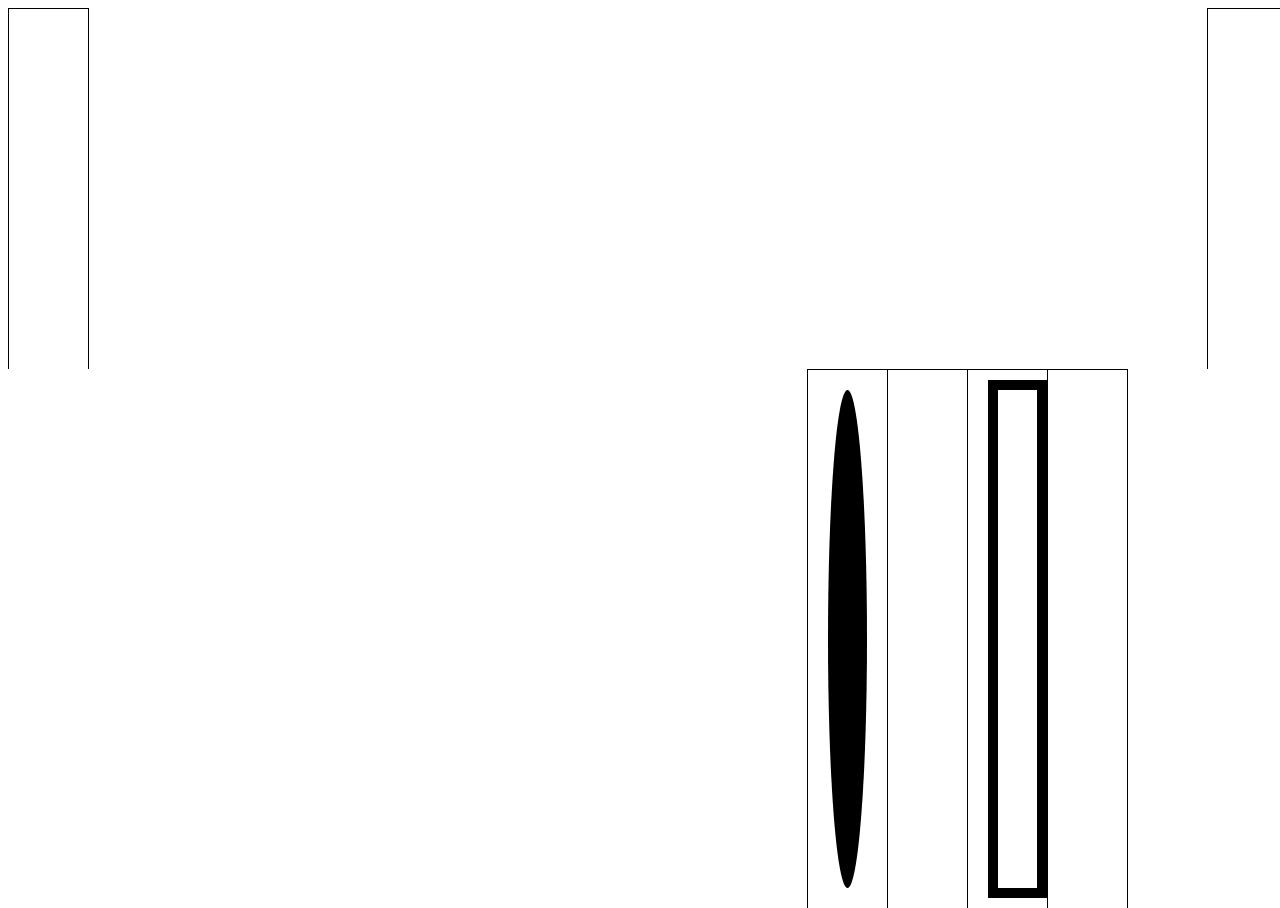
==== index.html @ 724099f1 "rotate blur" ====
<!DOCTYPE html>
<html lang="en">
<head>
  <title>motiontable</title>
  <link rel="stylesheet" href="style.css">
</head>
<body>
  <table>
    <tr class="row">
      <td class="col border"></td>
      <td class="col"></td>
      <td class="col"></td>
      <td class="col"></td>
      <td class="col"></td>
      <td class="col"></td>
      <td class="col"></td>
      <td class="col"></td>
      <td class="col"></td>
      <td class="col"></td>
      <td class="col"></td>
      <td class="col"></td>
      <td class="col"></td>
      <td class="col"></td>
      <td class="col"></td>
      <td class="col border"></td>
    </tr>
    <tr class="row">
      <td class="col"></td>
      <td class="col"></td>
      <td class="col"></td>
      <td class="col"></td>
      <td class="col"></td>
      <td class="col"></td>
      <td class="col"></td>
      <td class="col"></td>
      <td class="col"></td>
      <td class="col"></td>
      <td class="col border">
        <div class="blur"></div>
      </td>
      <td class="col border">
      </td>
      <td class="col border">
        <div class="rotate"></div>
      </td>
      <td class="col border"></td>
      <td class="col"></td>
      <td class="col"></td>
    </tr>
    <tr class="row"></tr>
    <tr class="row"></tr>
    <tr class="row"></tr>
    <tr class="row"></tr>
  </table>
</body>
</html>
---- style.css ----
html, body {
  width: 100%;
  height: 100%;
}
.rotate {
  width: 100%;
  height: 100%;
  border: 10px solid black;
  animation-duration: 2s;
  animation-name: rotate;
  animation-iteration-count: infinite;
}

@keyframes rotate {
  from {
    transform: rotate(0deg)
  }
  to {
    transform: rotate(360deg)
  }
}

.blur {
  width: 100%;
  height: 100%;
  border-radius: 50%;
  background-color: black;
  animation-duration: 2s;
  animation-name: blur;
  animation-iteration-count: infinite;
}

@keyframes blur {
  from {
    filter: blur(0px)
  }

  from {
    filter: blur(5px)
  }
}

table {
  width: 100%;
  height: 100%;
  border-collapse: collapse;
  empty-cells: hide;
  display: table;
}

.border {
  border-top: 1px solid black;
  border-left: 1px solid black;
  border-right: 1px solid black;
}

tr {
  display: table-row;
}
td {
  width: 6.25%;
  display: table-cell;
  padding: 20px;
}
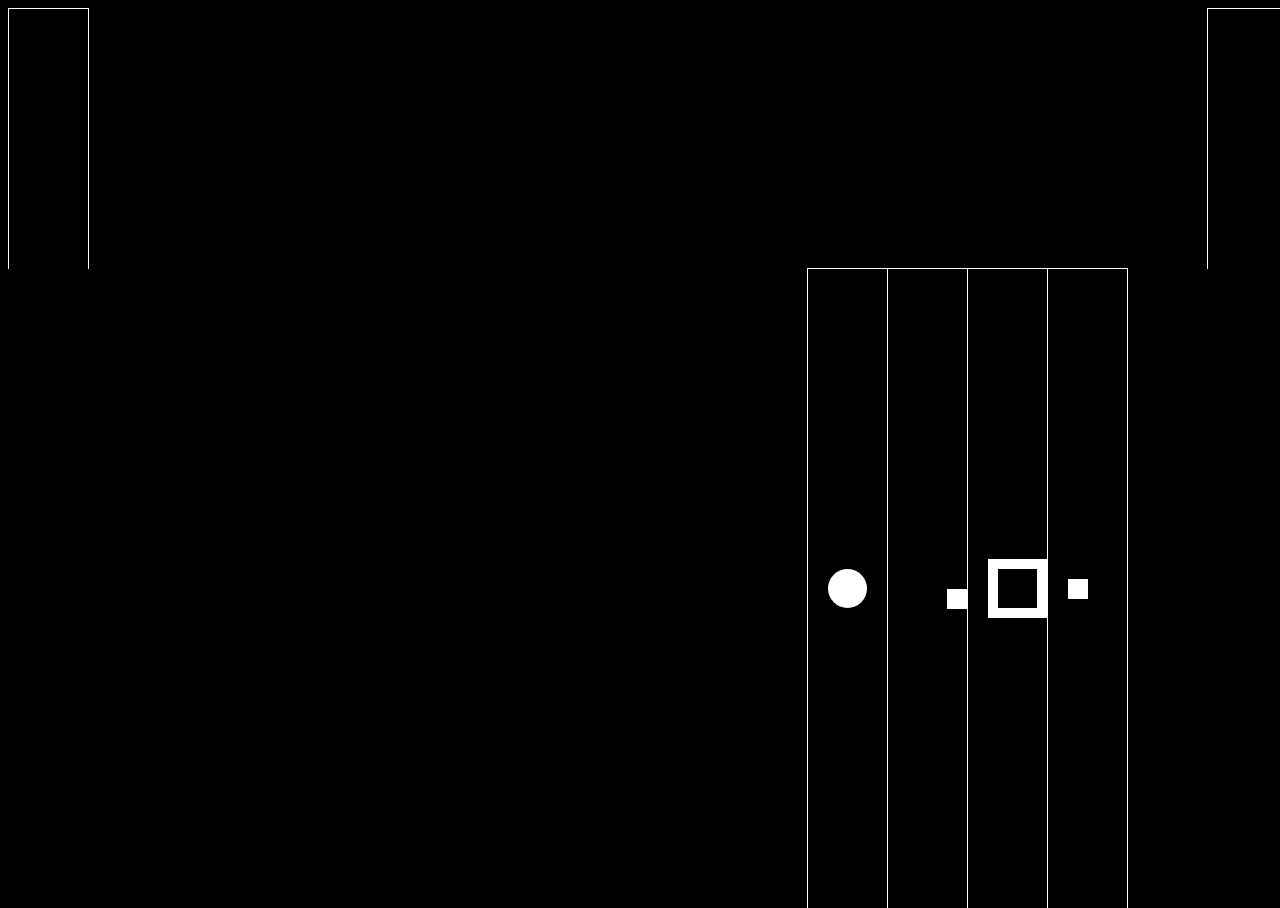
==== commit bce99da3: "add moveleft and scale" ====
--- a/index.html
+++ b/index.html
@@ -38,12 +38,15 @@
       <td class="col border">
         <div class="blur"></div>
       </td>
-      <td class="col border">
+      <td class="col border moveleft-wrapper">
+        <div class="moveleft"></div>
       </td>
       <td class="col border">
         <div class="rotate"></div>
       </td>
-      <td class="col border"></td>
+      <td class="col border">
+        <div class="scale"></div>
+      </td>
       <td class="col"></td>
       <td class="col"></td>
     </tr>
--- a/style.css
+++ b/style.css
@@ -1,11 +1,13 @@
 html, body {
   width: 100%;
   height: 100%;
+  background-color: black;
 }
 .rotate {
   width: 100%;
-  height: 100%;
-  border: 10px solid black;
+  /* height: 100%; */
+  padding-top: 100%;
+  border: 10px solid white;
   animation-duration: 2s;
   animation-name: rotate;
   animation-iteration-count: infinite;
@@ -13,18 +15,19 @@
 
 @keyframes rotate {
   from {
-    transform: rotate(0deg)
+    transform: rotate(0deg);
   }
   to {
-    transform: rotate(360deg)
+    transform: rotate(360deg);
   }
 }
 
 .blur {
   width: 100%;
-  height: 100%;
+  /* height: 100%; */
+  padding-top: 100%;
   border-radius: 50%;
-  background-color: black;
+  background-color: white;
   animation-duration: 2s;
   animation-name: blur;
   animation-iteration-count: infinite;
@@ -32,11 +35,55 @@
 
 @keyframes blur {
   from {
-    filter: blur(0px)
+    filter: blur(0px);
   }
 
+  to {
+    filter: blur(5px);
+  }
+}
+
+.moveleft-wrapper {
+  position: relative;
+}
+
+.moveleft {
+  position: absolute;
+  width: 20px;
+  height: 20px;
+  right: 0px;
+  background-color: white;
+  animation-duration: 2s;
+  animation-name: moveleft;
+  animation-iteration-count: infinite;
+}
+
+@keyframes moveleft {
   from {
-    filter: blur(5px)
+    right: 0%;
+  }
+  to {
+    right: 100%;
+  }
+}
+
+.scale {
+  width: 20px;
+  height: 20px;
+  background-color: white;
+  animation-duration: 3s;
+  animation-name: scale-up;
+  animation-iteration-count: infinite;
+}
+
+@keyframes scale-up {
+  from {
+    width: 20px;
+    height 20px;
+  }
+  to {
+    width: 50px;
+    height: 50px;
   }
 }
 
@@ -49,9 +96,9 @@
 }
 
 .border {
-  border-top: 1px solid black;
-  border-left: 1px solid black;
-  border-right: 1px solid black;
+  border-top: 1px solid white;
+  border-left: 1px solid white;
+  border-right: 1px solid white;
 }
 
 tr {
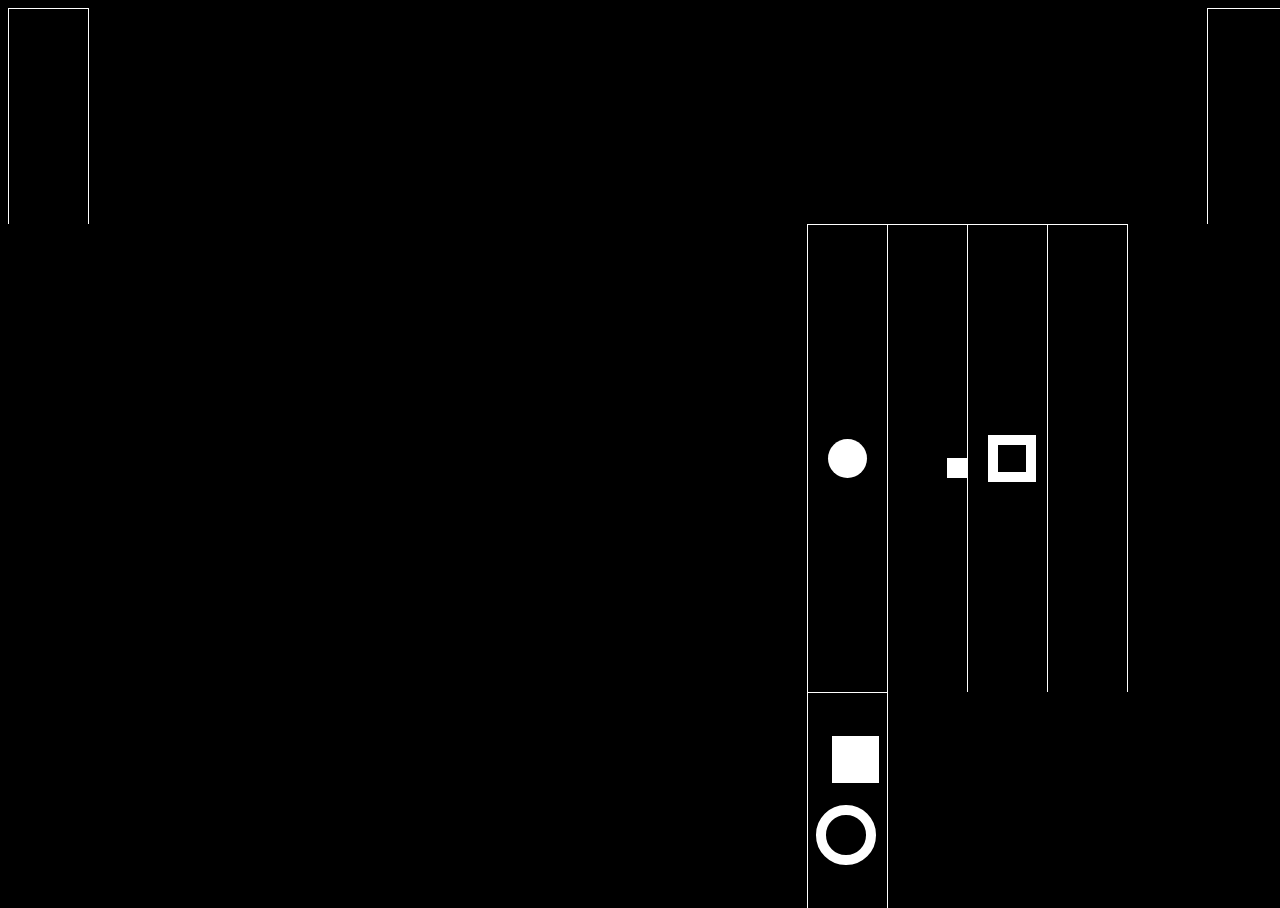
==== commit ee91452c: "rough implement depth-of-field" ====
--- a/index.html
+++ b/index.html
@@ -50,7 +50,27 @@
       <td class="col"></td>
       <td class="col"></td>
     </tr>
-    <tr class="row"></tr>
+    <tr class="row">
+      <td class="col"></td>
+      <td class="col"></td>
+      <td class="col"></td>
+      <td class="col"></td>
+      <td class="col"></td>
+      <td class="col"></td>
+      <td class="col"></td>
+      <td class="col"></td>
+      <td class="col"></td>
+      <td class="col"></td>
+      <td class="col border depth-of-field">
+        <div class="circle"></div>
+        <div class="square"></div>
+      </td>
+      <td class="col"></td>
+      <td class="col"></td>
+      <td class="col"></td>
+      <td class="col"></td>
+      <td class="col"></td>
+    </tr>
     <tr class="row"></tr>
     <tr class="row"></tr>
     <tr class="row"></tr>
--- a/style.css
+++ b/style.css
@@ -4,13 +4,13 @@
   background-color: black;
 }
 .rotate {
-  width: 100%;
-  /* height: 100%; */
-  padding-top: 100%;
+  width: 70%;
+  padding-top: 70%;
   border: 10px solid white;
   animation-duration: 2s;
   animation-name: rotate;
   animation-iteration-count: infinite;
+  animation-direction: alternate;
 }
 
 @keyframes rotate {
@@ -24,13 +24,13 @@
 
 .blur {
   width: 100%;
-  /* height: 100%; */
   padding-top: 100%;
   border-radius: 50%;
   background-color: white;
   animation-duration: 2s;
   animation-name: blur;
   animation-iteration-count: infinite;
+  animation-direction: alternate;
 }
 
 @keyframes blur {
@@ -68,23 +68,52 @@
 }
 
 .scale {
-  width: 20px;
-  height: 20px;
   background-color: white;
   animation-duration: 3s;
   animation-name: scale-up;
   animation-iteration-count: infinite;
+  animation-direction: alternate;
 }
 
 @keyframes scale-up {
   from {
-    width: 20px;
-    height 20px;
+    width: 20%;
+    padding-top: 20%;
   }
   to {
-    width: 50px;
-    height: 50px;
+    width: 100%;
+    padding-top: 100%;
   }
+}
+
+.depth-of-field{
+  position: relative;
+}
+.depth-of-field .circle {
+  position: absolute;
+  left: 10%;
+  bottom: 20%;
+  width: 50%;
+  padding-top: 50%;
+  border-radius: 50%;
+  border: 10px solid white;
+  animation-duration: 3s;
+  animation-name: blur;
+  animation-iteration-count: infinite;
+  animation-direction: alternate;
+}
+.depth-of-field .square {
+  position: absolute;
+  right: 10%;
+  top: 20%;
+  width: 60%;
+  padding-top: 60%;
+  background-color: white;
+  animation-delay: 1s;
+  animation-duration: 2s;
+  animation-direction: alternate;
+  animation-name: blur;
+  animation-iteration-count: infinite;
 }
 
 table {
